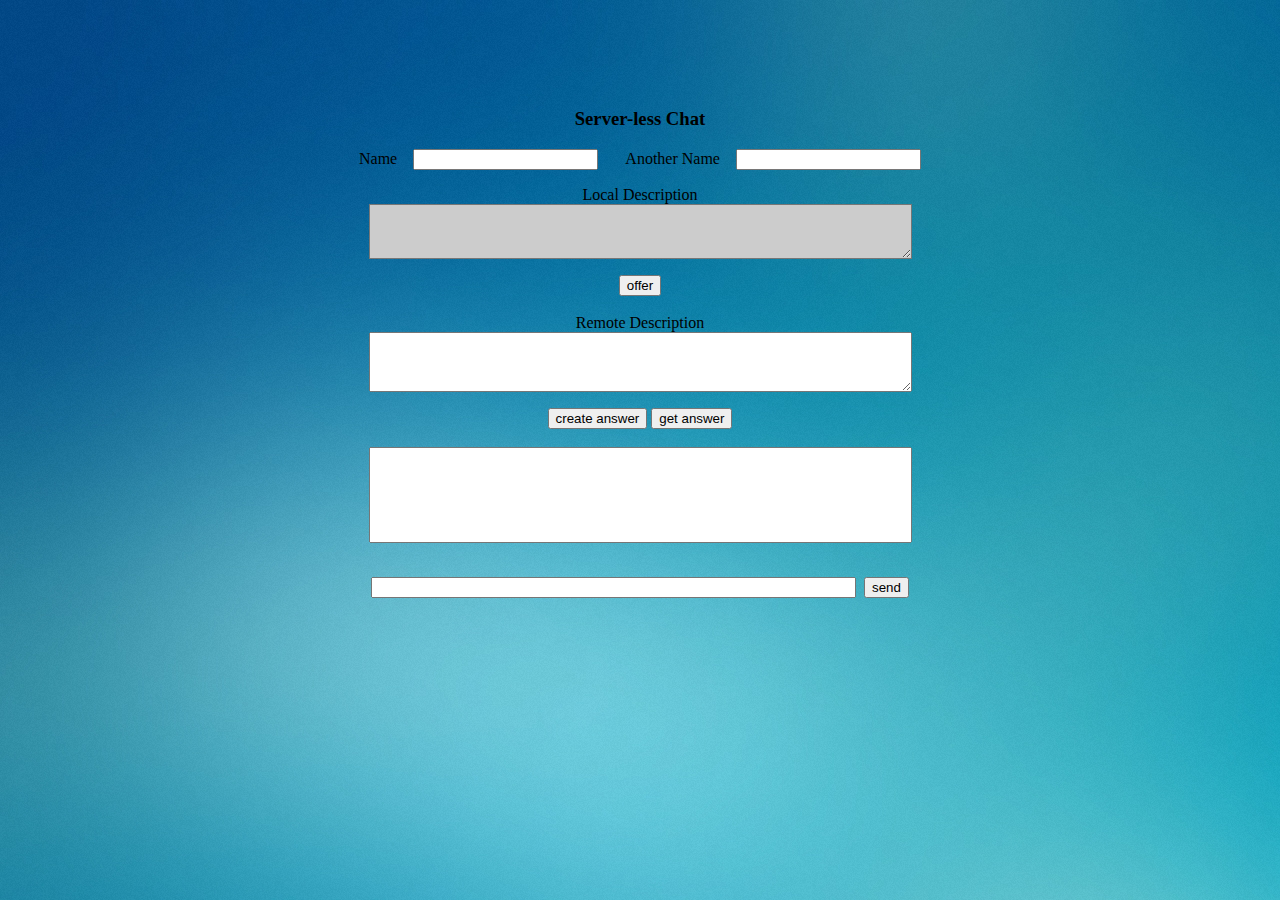
==== index.html @ ec822fe1 "Update index.html" ====
<html lang="en">
<head>
  <title>webrtc chat lab</title>
  <link rel="icon" href="favicon.png" type="image/png" sizes="">

  <meta content="text/html; charset=us-ascii" http-equiv="Content-Type">
  <meta content="en-us" http-equiv="Content-Language">
<script type="text/javascript" src="jquery-2.0.3.min.js"></script>
<script type="text/javascript" src="adapter.js"></script>

<script type="text/javascript" src="new.js"></script>
</head>

<body style="PADDING-BOTTOM: 100px; PADDING-LEFT: 100px; PADDING-RIGHT: 100px; BACKGROUND: url(images.jpg); PADDING-TOP: 100px" onload="" align="center">
  <h3>Server-less Chat</h3>

  <p>Name&nbsp;&nbsp; &nbsp;<input readonly="true"  id="idname">&nbsp;&nbsp;&nbsp;&nbsp;&nbsp;&nbsp; Another Name&nbsp;&nbsp; &nbsp;<input readonly="true" id="othername"></p>

  <p>Local Description<br>
  <textarea style="BACKGROUND-COLOR: #cccccc; WIDTH: 543px; HEIGHT: 55px" id="local" rows="3" cols="63" >
</textarea></p>

  <p><button id="localbtn">offer</button><br>
  <br>
  Remote Description<br>
  <textarea style="WIDTH: 543px; HEIGHT: 60px" id="remote" rows="3" cols="63">
</textarea></p>

  <p><button id="remotebtn">create answer</button>&nbsp;<button id="remotebtn2" >get answer</button><br>
  &nbsp;<br>
  <textarea style="WIDTH: 543px;  resize: none;"  readonly="readonly"id="onmsg" rows="6" cols="60">
</textarea><br>
  <br></p>

  <p><input style="WIDTH: 485px; HEIGHT: 21px" id="msg"> &nbsp;<button id="msgbtn">send</button></p><script type="text/javascript">
</script>
</body>
</html>
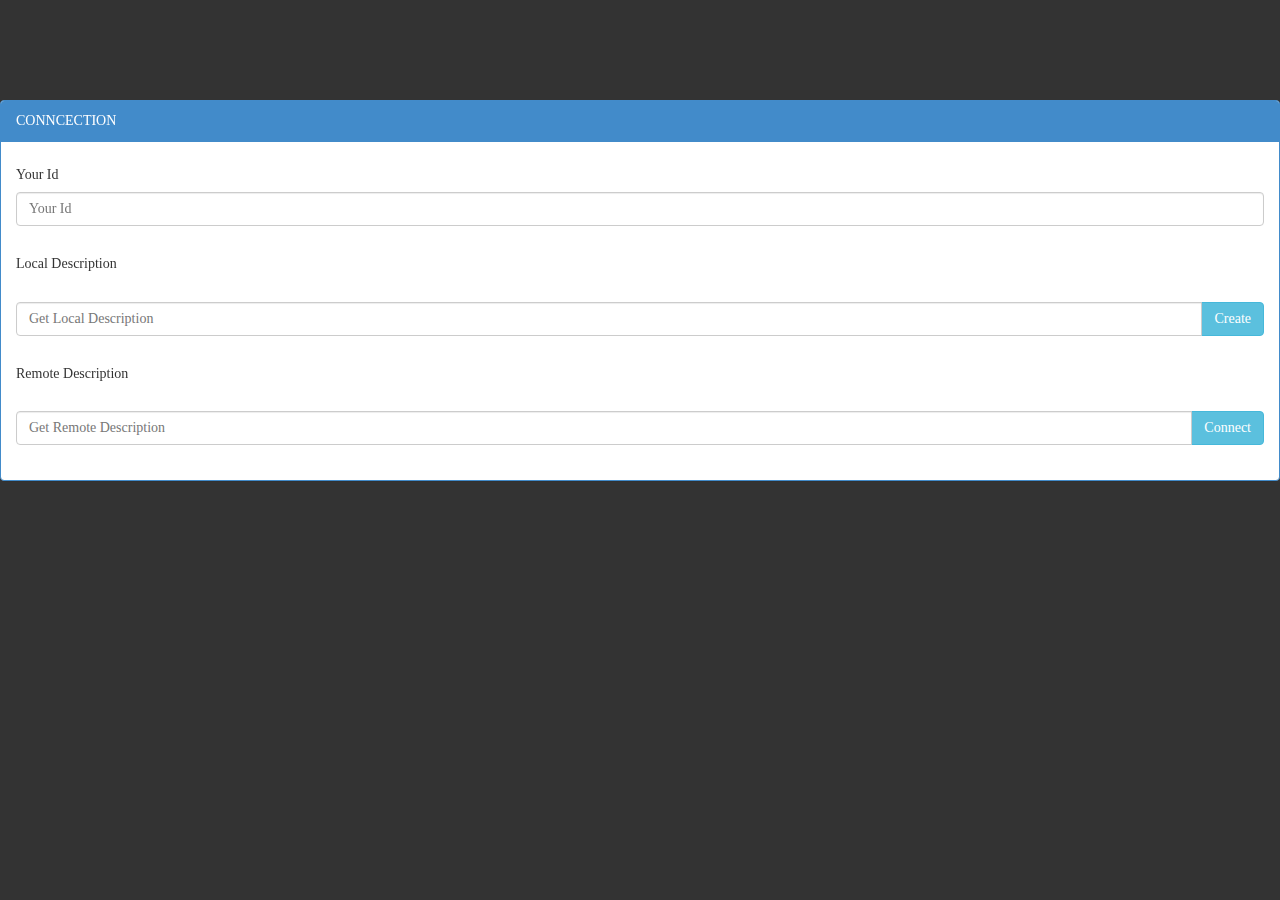
==== commit b5c377c8: "Add files via upload" ====
--- a/index.html
+++ b/index.html
@@ -1,38 +1,140 @@
-<html lang="en">
-<head>
-  <title>webrtc chat lab</title>
-  <link rel="icon" href="favicon.png" type="image/png" sizes="">
-
-  <meta content="text/html; charset=us-ascii" http-equiv="Content-Type">
-  <meta content="en-us" http-equiv="Content-Language">
-<script type="text/javascript" src="jquery-2.0.3.min.js"></script>
-<script type="text/javascript" src="adapter.js"></script>
-
-<script type="text/javascript" src="new.js"></script>
-</head>
-
-<body style="PADDING-BOTTOM: 100px; PADDING-LEFT: 100px; PADDING-RIGHT: 100px; BACKGROUND: url(images.jpg); PADDING-TOP: 100px" onload="" align="center">
-  <h3>Server-less Chat</h3>
-
-  <p>Name&nbsp;&nbsp; &nbsp;<input readonly="true"  id="idname">&nbsp;&nbsp;&nbsp;&nbsp;&nbsp;&nbsp; Another Name&nbsp;&nbsp; &nbsp;<input readonly="true" id="othername"></p>
-
-  <p>Local Description<br>
-  <textarea style="BACKGROUND-COLOR: #cccccc; WIDTH: 543px; HEIGHT: 55px" id="local" rows="3" cols="63" >
-</textarea></p>
-
-  <p><button id="localbtn">offer</button><br>
-  <br>
-  Remote Description<br>
-  <textarea style="WIDTH: 543px; HEIGHT: 60px" id="remote" rows="3" cols="63">
-</textarea></p>
-
-  <p><button id="remotebtn">create answer</button>&nbsp;<button id="remotebtn2" >get answer</button><br>
-  &nbsp;<br>
-  <textarea style="WIDTH: 543px;  resize: none;"  readonly="readonly"id="onmsg" rows="6" cols="60">
-</textarea><br>
-  <br></p>
-
-  <p><input style="WIDTH: 485px; HEIGHT: 21px" id="msg"> &nbsp;<button id="msgbtn">send</button></p><script type="text/javascript">
-</script>
-</body>
-</html>
+<html xmlns="http://www.w3.org/1999/xhtml">+<head>+    <meta charset="utf-8" />+    <meta name="viewport" content="width=device-width, initial-scale=1, maximum-scale=1" />+    <meta name="description" content="Serverless Chat, Webrtc, javascript" />+    <meta name="author" content="Hemant Kumbhar" />+    <!--[if IE]>+        <meta http-equiv="X-UA-Compatible" content="IE=edge,chrome=1">+        <![endif]-->+  <link rel="icon" href="assets/img/favicon.png" type="image/png" sizes="">+    <title>Webrtc Chat Lab</title>+    <!-- BOOTSTRAP CORE STYLE CSS -->+    <link href="assets/css/bootstrap.css" rel="stylesheet" />+  <!--  <script src="assets/js/new.js" type="text/javascript"></script> -->+    <script src="assets/js/new.js" type="text/javascript"></script>+    <script src="assets/js/adapter.js" type="text/javascript"></script>++++</head>+<body style="font-family:Verdana" onload="document.getElementById('dialog').style.display = 'block';">+  <div class="container" id="container" style=" display:none">+<div class="row " style="padding-top:40px;">+    <h3 class="text-center" >Serverless Chat </h3>+    <br /><br />+    <div class="col-md-4">+          <div class="panel panel-primary">+            <div class="panel-heading">+               ONLINE USERS+            </div>+            <div class="panel-body">+                <ul class="media-list">+                      <div class="media">+                                  <a class="pull-left" href="#">+                                    <img class="media-object img-circle" style="max-height:40px;" src="assets/img/user.png" />+                                      </a>+                                        <div class="media-body" >+                                        <h5  readonly="true" ><lable id="yourname"></lable> | You </h5>+                                   <small class="text-muted"><lable id="mytime"></small>+                                </div>+                            </div>++                    <li class="media">+                        <div class="media-body">+                            <div class="media">+                                  <a class="pull-left" href="#">+                                    <img class="media-object img-circle" style="max-height:40px;" src="assets/img/user.png" />+                                      </a>+                                        <div class="media-body" >+                                        <h5  readonly="true" ><lable id="othername"></lable> | User </h5>+                                   <small class="text-muted"><lable id="othertime"></lable></small>+                                </div>+                            </div>++++                          </div>+                        </li>++                      </ul>+                  </div>+                </div>+              </div>++++    <div class="col-md-8">+        <div class="panel panel-info">+            <div class="panel-heading">+                RECENT CHAT HISTORY+            </div>++            <div class="panel-body" style="height:400px; overflow-y: scroll" id="onmsg" >++            </div>++            <div class="panel-footer">+                <div class="input-group">+                  <input type="text" class="form-control" id="msg" placeholder="Enter Message" />+                  <span class="input-group-btn">+                    <button class="btn btn-info" id="msgbtn" type="button">SEND</button>+                    </span>+                  </div>+            </div>++        </div>+    </div>+++</div>+  </div>+++    <div class="dig " id="dialog" style="" align="justify" >+      <div class="" style= "position:center;"  >+                      <div class="panel panel-primary" >+                        <div class="panel-heading">CONNCECTION</div>+                        <div class="panel-body" >++                          <div>+                            <h5 style="float: left">Your Id</h5>+                            <input type="text" id="idname" class="form-control" placeholder="Your Id" />+                            </div>+                            <br>++                          <h5>Local Description </h5>+                          <br>+                          <div class="input-group">+                            <input type="text" id="local" class="form-control" placeholder="Get Local Description" /> <!--+                            <textarea type="text" cols="1" id="local" class="form-control" placeholder="Get Local Description" ></textarea>-->+                            <span class="input-group-btn">+                              <button class="btn btn-info" id="localbtn" type="button">Create</button>+                              </span>+                            </div>+                            <br>++                            <h5>Remote Description </h5><br>+                            <div class="input-group ">+                                <input type="text" id="remote" multiple class="form-control" placeholder="Get Remote Description"/>+                                  <span class="input-group-btn ">+                                  <button class="btn btn-info" id="remotebtn2" type="button">Connect</button>+                                </span>+                              </div>+                                <br>+                              </div>+                        </div>+                      </div>+                    </div>+                  </div>+++  </div>++<style>+++</style>++</body>+</html>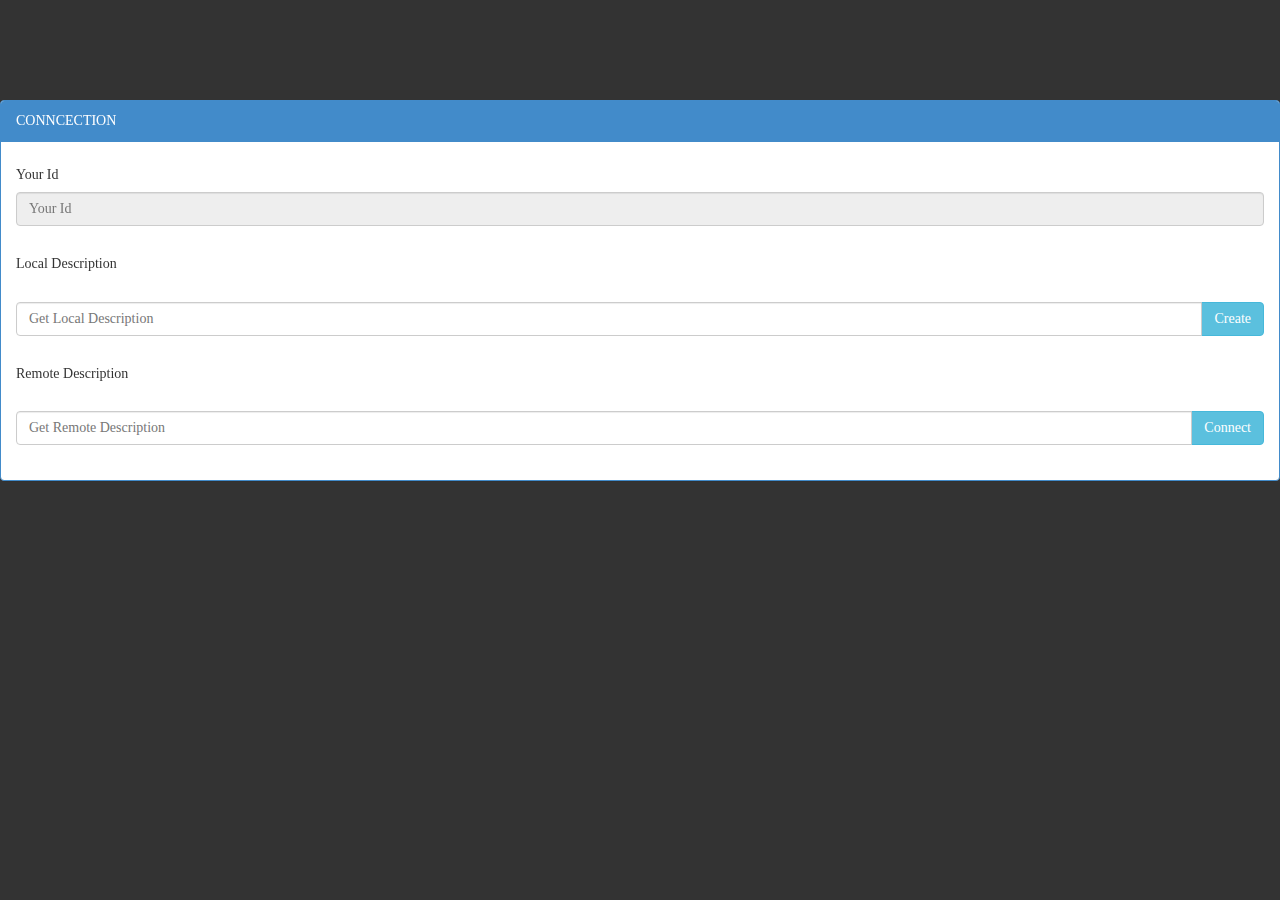
==== commit 7f69b912: "Update index.html" ====
--- a/index.html
+++ b/index.html
@@ -1,140 +1,140 @@
-<html xmlns="http://www.w3.org/1999/xhtml">-<head>-    <meta charset="utf-8" />-    <meta name="viewport" content="width=device-width, initial-scale=1, maximum-scale=1" />-    <meta name="description" content="Serverless Chat, Webrtc, javascript" />-    <meta name="author" content="Hemant Kumbhar" />-    <!--[if IE]>-        <meta http-equiv="X-UA-Compatible" content="IE=edge,chrome=1">-        <![endif]-->-  <link rel="icon" href="assets/img/favicon.png" type="image/png" sizes="">-    <title>Webrtc Chat Lab</title>-    <!-- BOOTSTRAP CORE STYLE CSS -->-    <link href="assets/css/bootstrap.css" rel="stylesheet" />-  <!--  <script src="assets/js/new.js" type="text/javascript"></script> -->-    <script src="assets/js/new.js" type="text/javascript"></script>-    <script src="assets/js/adapter.js" type="text/javascript"></script>----</head>-<body style="font-family:Verdana" onload="document.getElementById('dialog').style.display = 'block';">-  <div class="container" id="container" style=" display:none">-<div class="row " style="padding-top:40px;">-    <h3 class="text-center" >Serverless Chat </h3>-    <br /><br />-    <div class="col-md-4">-          <div class="panel panel-primary">-            <div class="panel-heading">-               ONLINE USERS-            </div>-            <div class="panel-body">-                <ul class="media-list">-                      <div class="media">-                                  <a class="pull-left" href="#">-                                    <img class="media-object img-circle" style="max-height:40px;" src="assets/img/user.png" />-                                      </a>-                                        <div class="media-body" >-                                        <h5  readonly="true" ><lable id="yourname"></lable> | You </h5>-                                   <small class="text-muted"><lable id="mytime"></small>-                                </div>-                            </div>--                    <li class="media">-                        <div class="media-body">-                            <div class="media">-                                  <a class="pull-left" href="#">-                                    <img class="media-object img-circle" style="max-height:40px;" src="assets/img/user.png" />-                                      </a>-                                        <div class="media-body" >-                                        <h5  readonly="true" ><lable id="othername"></lable> | User </h5>-                                   <small class="text-muted"><lable id="othertime"></lable></small>-                                </div>-                            </div>----                          </div>-                        </li>--                      </ul>-                  </div>-                </div>-              </div>----    <div class="col-md-8">-        <div class="panel panel-info">-            <div class="panel-heading">-                RECENT CHAT HISTORY-            </div>--            <div class="panel-body" style="height:400px; overflow-y: scroll" id="onmsg" >--            </div>--            <div class="panel-footer">-                <div class="input-group">-                  <input type="text" class="form-control" id="msg" placeholder="Enter Message" />-                  <span class="input-group-btn">-                    <button class="btn btn-info" id="msgbtn" type="button">SEND</button>-                    </span>-                  </div>-            </div>--        </div>-    </div>---</div>-  </div>---    <div class="dig " id="dialog" style="" align="justify" >-      <div class="" style= "position:center;"  >-                      <div class="panel panel-primary" >-                        <div class="panel-heading">CONNCECTION</div>-                        <div class="panel-body" >--                          <div>-                            <h5 style="float: left">Your Id</h5>-                            <input type="text" id="idname" class="form-control" placeholder="Your Id" />-                            </div>-                            <br>--                          <h5>Local Description </h5>-                          <br>-                          <div class="input-group">-                            <input type="text" id="local" class="form-control" placeholder="Get Local Description" /> <!---                            <textarea type="text" cols="1" id="local" class="form-control" placeholder="Get Local Description" ></textarea>-->-                            <span class="input-group-btn">-                              <button class="btn btn-info" id="localbtn" type="button">Create</button>-                              </span>-                            </div>-                            <br>--                            <h5>Remote Description </h5><br>-                            <div class="input-group ">-                                <input type="text" id="remote" multiple class="form-control" placeholder="Get Remote Description"/>-                                  <span class="input-group-btn ">-                                  <button class="btn btn-info" id="remotebtn2" type="button">Connect</button>-                                </span>-                              </div>-                                <br>-                              </div>-                        </div>-                      </div>-                    </div>-                  </div>---  </div>--<style>---</style>--</body>-</html>+<html xmlns="http://www.w3.org/1999/xhtml">
+<head>
+    <meta charset="utf-8" />
+    <meta name="viewport" content="width=device-width, initial-scale=1, maximum-scale=1" />
+    <meta name="description" content="Serverless Chat, Webrtc, javascript" />
+    <meta name="author" content="Hemant Kumbhar" />
+    <!--[if IE]>
+        <meta http-equiv="X-UA-Compatible" content="IE=edge,chrome=1">
+        <![endif]-->
+  <link rel="icon" href="assets/img/favicon.png" type="image/png" sizes="">
+    <title>Webrtc Chat Lab</title>
+    <!-- BOOTSTRAP CORE STYLE CSS -->
+    <link href="assets/css/bootstrap.css" rel="stylesheet" />
+  <!--  <script src="assets/js/new.js" type="text/javascript"></script> -->
+    <script src="assets/js/new.js" type="text/javascript"></script>
+    <script src="assets/js/adapter.js" type="text/javascript"></script>
+
+
+
+</head>
+<body style="font-family:Verdana" onload="document.getElementById('dialog').style.display = 'block';">
+  <div class="container" id="container" style=" display:none">
+<div class="row " style="padding-top:40px;">
+    <h3 class="text-center" >Serverless Chat </h3>
+    <br /><br />
+    <div class="col-md-4">
+          <div class="panel panel-primary">
+            <div class="panel-heading">
+               ONLINE USERS
+            </div>
+            <div class="panel-body">
+                <ul class="media-list">
+                      <div class="media">
+                                  <a class="pull-left" href="#">
+                                    <img class="media-object img-circle" style="max-height:40px;" src="assets/img/user.png" />
+                                      </a>
+                                        <div class="media-body" >
+                                        <h5  readonly="true" ><lable id="yourname"></lable> | You </h5>
+                                   <small class="text-muted"><lable id="mytime"></small>
+                                </div>
+                            </div>
+
+                    <li class="media">
+                        <div class="media-body">
+                            <div class="media">
+                                  <a class="pull-left" href="#">
+                                    <img class="media-object img-circle" style="max-height:40px;" src="assets/img/user.png" />
+                                      </a>
+                                        <div class="media-body" >
+                                        <h5  readonly="true" ><lable id="othername"></lable> | User </h5>
+                                   <small class="text-muted"><lable id="othertime"></lable></small>
+                                </div>
+                            </div>
+
+
+
+                          </div>
+                        </li>
+
+                      </ul>
+                  </div>
+                </div>
+              </div>
+
+
+
+    <div class="col-md-8">
+        <div class="panel panel-info">
+            <div class="panel-heading">
+                RECENT CHAT HISTORY
+            </div>
+
+            <div class="panel-body" style="height:400px; overflow-y: scroll" id="onmsg" >
+
+            </div>
+
+            <div class="panel-footer">
+                <div class="input-group">
+                  <input type="text" class="form-control" id="msg" placeholder="Enter Message" />
+                  <span class="input-group-btn">
+                    <button class="btn btn-info" id="msgbtn" type="button">SEND</button>
+                    </span>
+                  </div>
+            </div>
+
+        </div>
+    </div>
+
+
+</div>
+  </div>
+
+
+    <div class="dig " id="dialog" style="" align="justify" >
+      <div class="" style= "position:center;"  >
+                      <div class="panel panel-primary" >
+                        <div class="panel-heading">CONNCECTION</div>
+                        <div class="panel-body" >
+
+                          <div>
+                            <h5 style="float: left">Your Id</h5>
+                            <input type="text"  disabled id="idname" class="form-control" placeholder="Your Id" />
+                            </div>
+                            <br>
+
+                          <h5>Local Description </h5>
+                          <br>
+                          <div class="input-group">
+                            <input type="text" id="local" class="form-control" placeholder="Get Local Description" /> <!--
+                            <textarea type="text" cols="1" id="local" class="form-control" placeholder="Get Local Description" ></textarea>-->
+                            <span class="input-group-btn">
+                              <button class="btn btn-info" id="localbtn" type="button">Create</button>
+                              </span>
+                            </div>
+                            <br>
+
+                            <h5>Remote Description </h5><br>
+                            <div class="input-group ">
+                                <input type="text" id="remote" multiple class="form-control" placeholder="Get Remote Description"/>
+                                  <span class="input-group-btn ">
+                                  <button class="btn btn-info" id="remotebtn2" type="button">Connect</button>
+                                </span>
+                              </div>
+                                <br>
+                              </div>
+                        </div>
+                      </div>
+                    </div>
+                  </div>
+
+
+  </div>
+
+<style>
+
+
+</style>
+
+</body>
+</html>
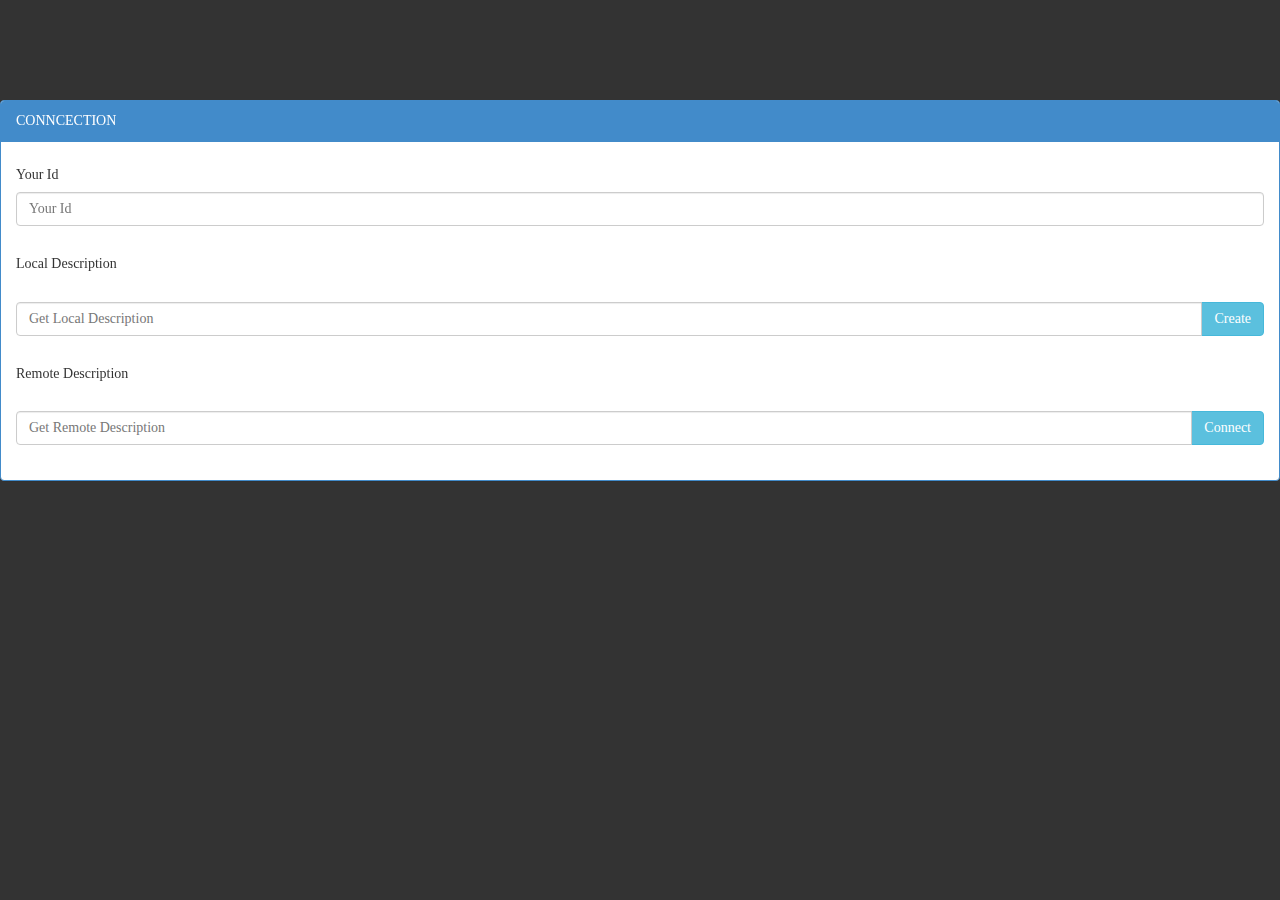
==== commit 5eea8742: "Update index.html" ====
--- a/index.html
+++ b/index.html
@@ -99,7 +99,7 @@
 
                           <div>
                             <h5 style="float: left">Your Id</h5>
-                            <input type="text"  disabled id="idname" class="form-control" placeholder="Your Id" />
+                            <input type="text" id="idname" class="form-control" placeholder="Your Id" />
                             </div>
                             <br>
 
